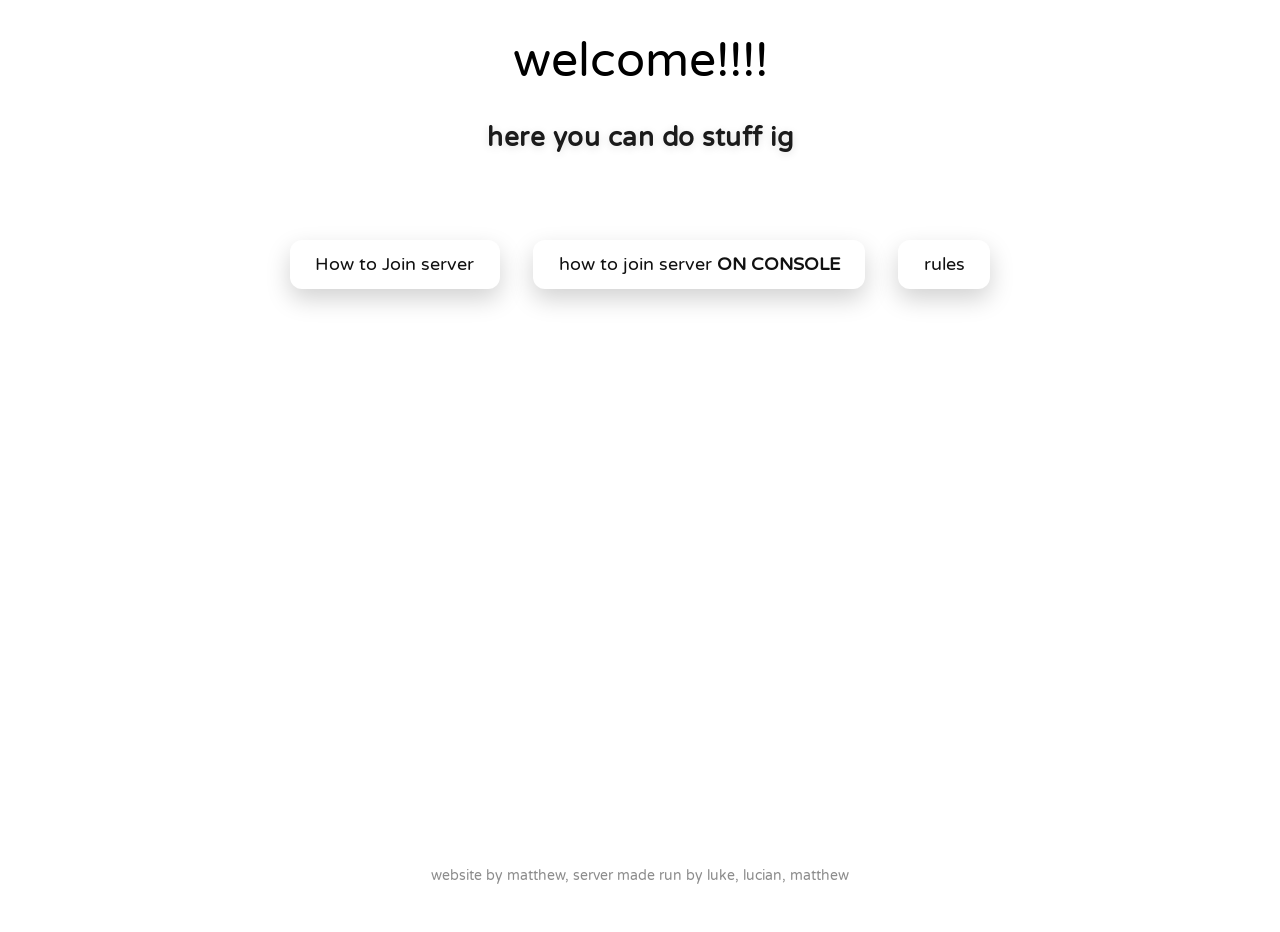
==== index.html @ 2d9a248e "vercel fix" ====
<!DOCTYPE html>
<html lang="en">
<head>
    <meta charset="UTF-8">
    <meta name="viewport" content="width=device-width, initial-scale=1.0">
    <link rel="stylesheet" href="index.css">
    <title>1N2 Minecraft website</title>
</head>
<body>
<div class="toptext">
    <h1 class="welcome-toptext">welcome!!!!</h1>
    <h3 class="desc-toptext">here you can do stuff ig</h3>
</div>
<div class="buttons">
    <a class="button-link" href="joinserver/joinserver.html">How to Join server</a>
    <a class="button-link" href="joinserveronconsole/joinserveronconsole.html">how to join server <b>ON CONSOLE</b></a>
    <a class="button-link" href="rules/rules.html">rules</a>
</div>

<div class="watermark">website by matthew, server made run by luke, lucian, matthew</div>

</body>
</html>
---- index.css ----
@import url('https://fonts.googleapis.com/css2?family=Varela+Round&display=swap');

/* how to use */
/* .class-name {
  font-family: "Varela Round", sans-serif;
  font-weight: 400;
  font-style: normal;
} */

body {
    margin: 0;
    min-height: 100vh;
    background: #ffffff;
    position: relative;
    overflow-x: hidden;
}


.welcome-toptext {
    font-size: 3em;
    font-family: "Varela Round", sans-serif;
    font-weight: 400;
    font-style: normal;
}

.desc-toptext {
    font-size: 1.6rem;
    font-family: "Varela Round", sans-serif;
    font-weight: 600;
    letter-spacing: 0.5px;
    color: #1b1b1b;
    text-shadow: 0 2px 8px rgba(0, 0, 0, 0.12);
}

.toptext {
    text-align: center;
    font-family: "Varela Round", sans-serif;
    position: relative;
    z-index: 1;
}

.buttons {
    padding: 2rem;
    font-size: 4rem;
    font-family: "Varela Round", sans-serif;
    font-weight: 400;
    font-style: normal;
    text-align: center;
    position: relative;
    z-index: 1;
}

.buttons button {
    font-size: 1.1rem;
    padding: 0.9rem 1.6rem;
    margin: 0.5rem;
    border: 0;
    border-radius: 0.75rem;
    background: #ffffff;
    color: #111;
    box-shadow: 0 10px 24px rgba(0, 0, 0, 0.18);
    cursor: pointer;
    transition: transform 150ms ease, box-shadow 150ms ease, background 150ms ease;
}

.buttons button:hover {
    transform: translateY(-2px);
    box-shadow: 0 14px 28px rgba(0, 0, 0, 0.22);
    background: #f7f7f7;
}

.buttons button:active {
    transform: translateY(0);
    box-shadow: 0 8px 18px rgba(0, 0, 0, 0.2);
}

.buttons button:focus-visible {
    outline: 3px solid rgba(17, 17, 17, 0.3);
    outline-offset: 3px;
}

.button-link {
    display: inline-block;
    text-decoration: none;
    font-size: 1.1rem;
    padding: 0.9rem 1.6rem;
    margin: 0.5rem;
    border: 0;
    border-radius: 0.75rem;
    background: #ffffff;
    color: #111;
    box-shadow: 0 10px 24px rgba(0, 0, 0, 0.18);
    cursor: pointer;
    transition: transform 150ms ease, box-shadow 150ms ease, background 150ms ease;
}

.button-link:hover {
    transform: translateY(-2px);
    box-shadow: 0 14px 28px rgba(0, 0, 0, 0.22);
    background: #f7f7f7;
}

.button-link:active {
    transform: translateY(0);
    box-shadow: 0 8px 18px rgba(0, 0, 0, 0.2);
}

.button-link:focus-visible {
    outline: 3px solid rgba(17, 17, 17, 0.3);
    outline-offset: 3px;
}

.watermark {
    position: fixed;
    left: 50%;
    bottom: 16px;
    transform: translateX(-50%);
    font-size: 0.85rem;
    font-family: "Varela Round", sans-serif;
    color: rgba(0, 0, 0, 0.45);
    text-align: center;
    pointer-events: none;
    user-select: none;
    z-index: 1;
}
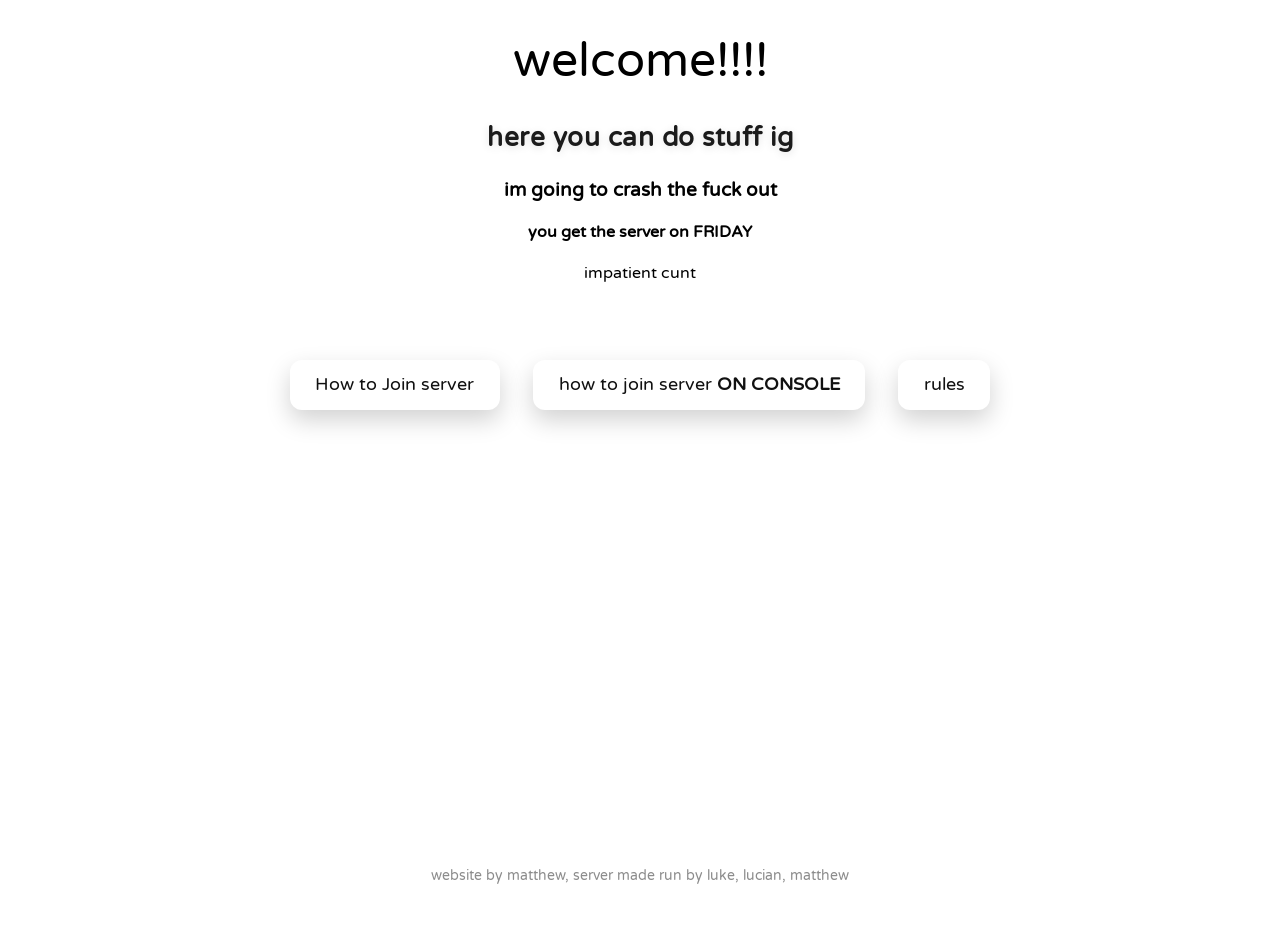
==== commit 19a2d94d: "something 3" ====
--- a/index.html
+++ b/index.html
@@ -10,6 +10,9 @@
 <div class="toptext">
     <h1 class="welcome-toptext">welcome!!!!</h1>
     <h3 class="desc-toptext">here you can do stuff ig</h3>
+    <h3>im going to crash the fuck out</h3>
+    <h4>you get the server on FRIDAY</h4>
+    <p>impatient cunt</p>
 </div>
 <div class="buttons">
     <a class="button-link" href="joinserver/joinserver.html">How to Join server</a>
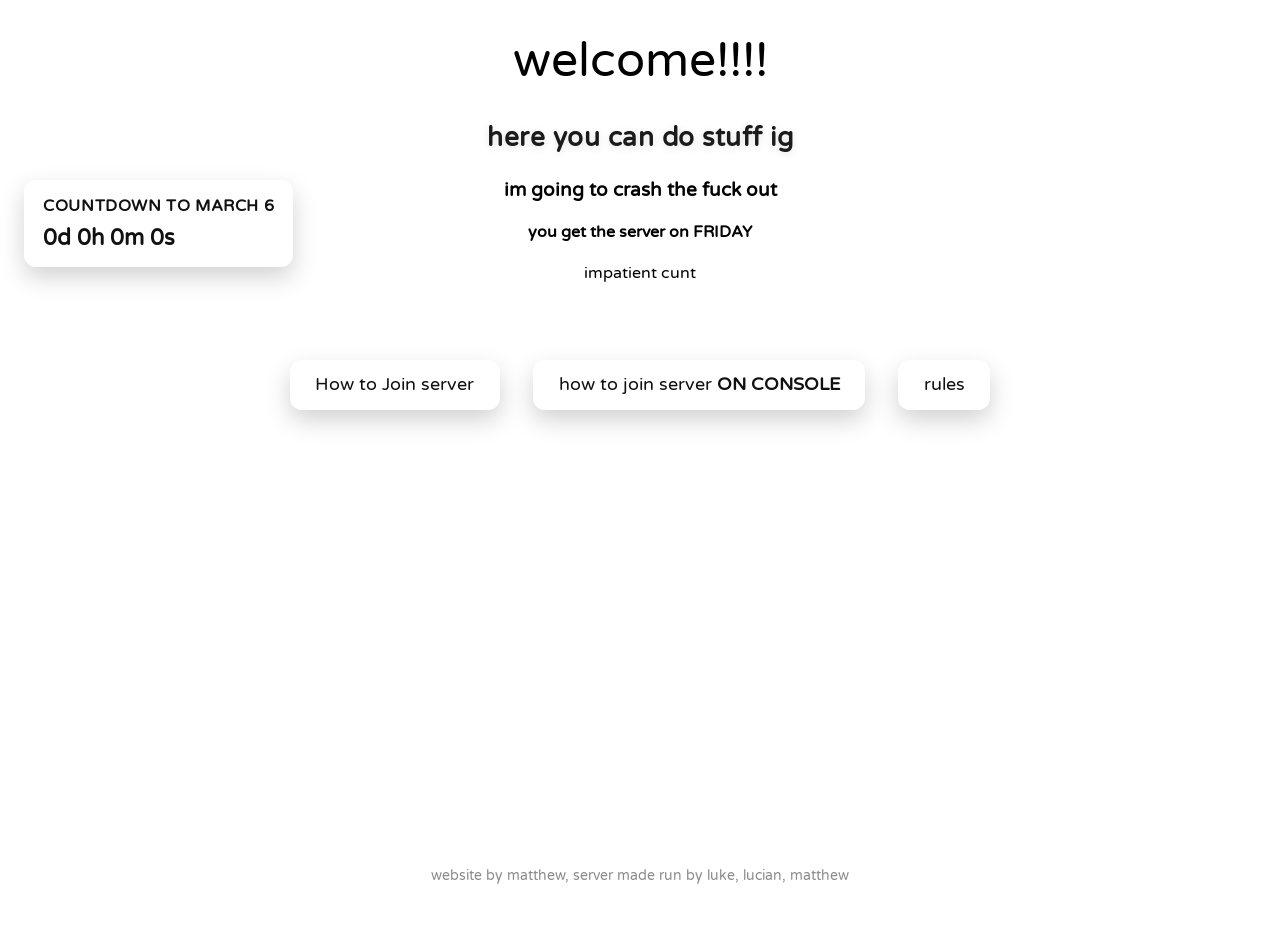
==== commit 436bdd48: "added countdown" ====
--- a/index.html
+++ b/index.html
@@ -20,7 +20,34 @@
     <a class="button-link" href="rules/rules.html">rules</a>
 </div>
 
+<div id="countdown" aria-live="polite">
+    <h2>countdown to march 6</h2>
+    <div class="countdown-value" id="countdown-value">loading...</div>
+</div>
+
 <div class="watermark">website by matthew, server made run by luke, lucian, matthew</div>
+
+<script>
+const targetDate = new Date("2026-03-06T00:00:00Z");
+
+function updateCountdown() {
+  const now = new Date();
+  let diff = targetDate - now;
+
+  if (diff < 0) diff = 0;
+
+  const days = Math.floor(diff / (1000 * 60 * 60 * 24));
+  const hours = Math.floor((diff / (1000 * 60 * 60)) % 24);
+  const minutes = Math.floor((diff / (1000 * 60)) % 60);
+  const seconds = Math.floor((diff / 1000) % 60);
+
+  document.getElementById("countdown-value").textContent =
+    `${days}d ${hours}h ${minutes}m ${seconds}s`;
+}
+
+setInterval(updateCountdown, 1000);
+updateCountdown();
+</script>
 
 </body>
 </html>
--- a/index.css
+++ b/index.css
@@ -48,6 +48,32 @@
     text-align: center;
     position: relative;
     z-index: 1;
+}
+
+#countdown {
+    position: fixed;
+    left: 24px;
+    top: 180px;
+    background: #ffffff;
+    padding: 1rem 1.2rem;
+    border-radius: 0.75rem;
+    box-shadow: 0 10px 24px rgba(0, 0, 0, 0.18);
+    font-family: "Varela Round", sans-serif;
+    color: #111;
+    z-index: 1;
+    text-align: left;
+}
+
+#countdown h2 {
+    margin: 0 0 0.5rem;
+    font-size: 1rem;
+    letter-spacing: 0.6px;
+    text-transform: uppercase;
+}
+
+.countdown-value {
+    font-size: 1.4rem;
+    font-weight: 600;
 }
 
 .buttons button {
@@ -123,3 +149,12 @@
     user-select: none;
     z-index: 1;
 }
+
+@media (max-width: 700px) {
+    #countdown {
+        position: static;
+        margin: 0 auto 2rem;
+        width: min(90%, 420px);
+        text-align: center;
+    }
+}
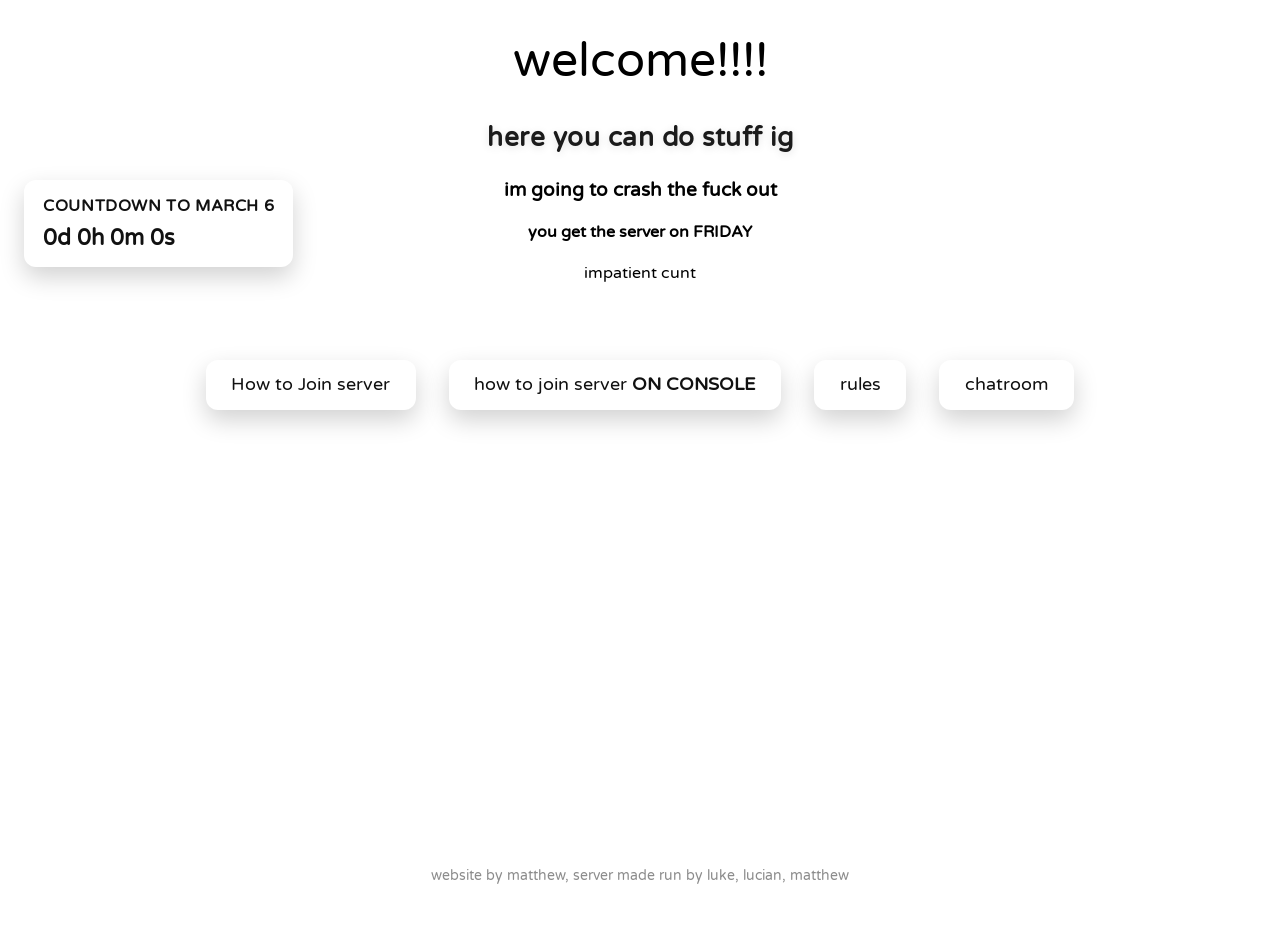
==== commit b49c54d1: "added chatroom" ====
--- a/index.html
+++ b/index.html
@@ -18,6 +18,7 @@
     <a class="button-link" href="joinserver/joinserver.html">How to Join server</a>
     <a class="button-link" href="joinserveronconsole/joinserveronconsole.html">how to join server <b>ON CONSOLE</b></a>
     <a class="button-link" href="rules/rules.html">rules</a>
+    <a class="button-link" href="chatroom/chatroom.html">chatroom</a>
 </div>
 
 <div id="countdown" aria-live="polite">
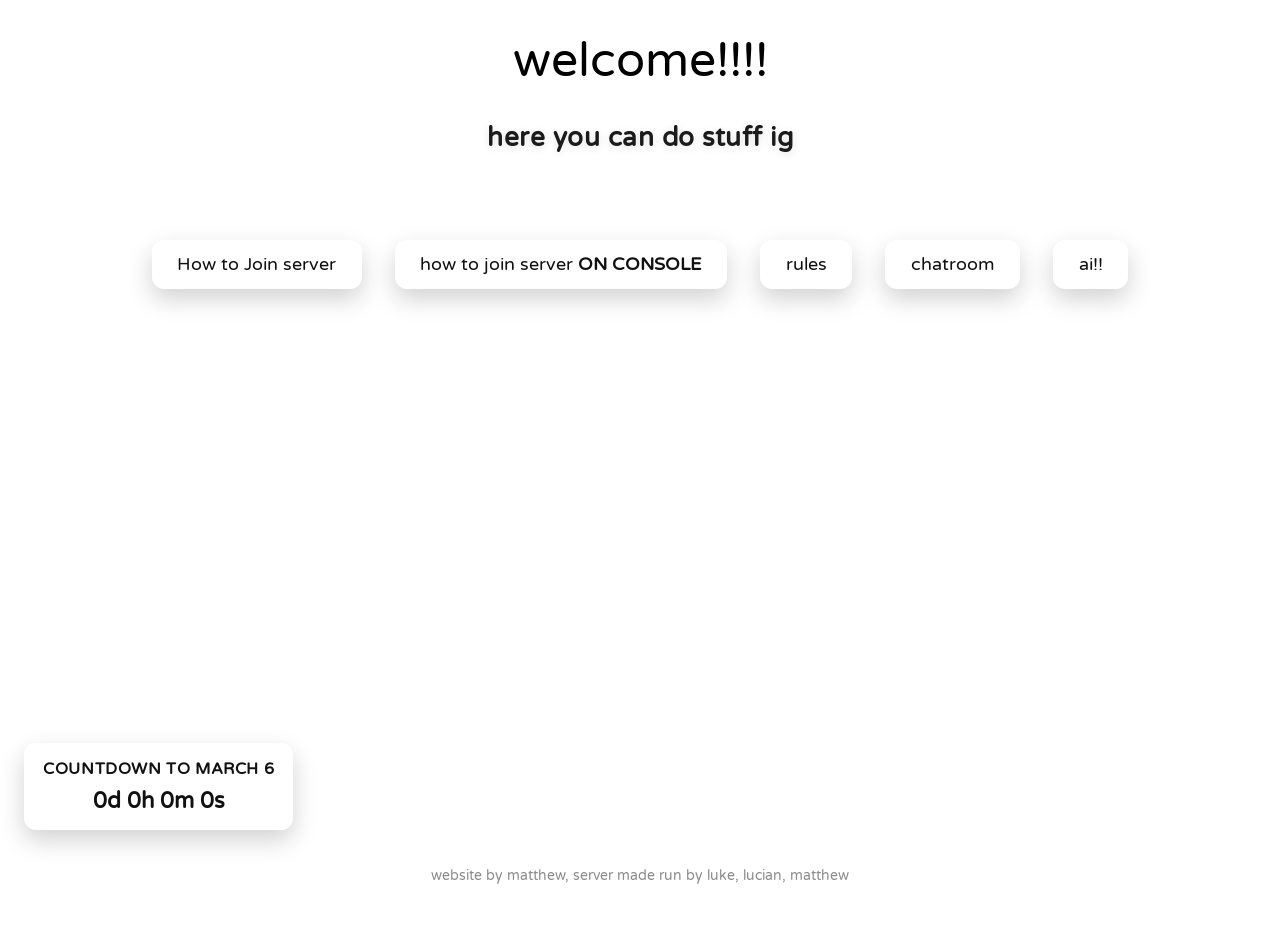
==== commit 175b3081: "fixed alot of stuff" ====
--- a/index.html
+++ b/index.html
@@ -10,15 +10,16 @@
 <div class="toptext">
     <h1 class="welcome-toptext">welcome!!!!</h1>
     <h3 class="desc-toptext">here you can do stuff ig</h3>
-    <h3>im going to crash the fuck out</h3>
+    <!-- <h3>im going to crash the fuck out</h3>
     <h4>you get the server on FRIDAY</h4>
-    <p>impatient cunt</p>
+    <p>impatient cunt</p> -->
 </div>
 <div class="buttons">
     <a class="button-link" href="joinserver/joinserver.html">How to Join server</a>
     <a class="button-link" href="joinserveronconsole/joinserveronconsole.html">how to join server <b>ON CONSOLE</b></a>
     <a class="button-link" href="rules/rules.html">rules</a>
     <a class="button-link" href="chatroom/chatroom.html">chatroom</a>
+    <a class="button-link" href="AI-chatbot/ai-chatbot.html">ai!!</a>
 </div>
 
 <div id="countdown" aria-live="polite">
--- a/index.css
+++ b/index.css
@@ -53,7 +53,7 @@
 #countdown {
     position: fixed;
     left: 24px;
-    top: 180px;
+    bottom: 70px;
     background: #ffffff;
     padding: 1rem 1.2rem;
     border-radius: 0.75rem;
@@ -61,7 +61,7 @@
     font-family: "Varela Round", sans-serif;
     color: #111;
     z-index: 1;
-    text-align: left;
+    text-align: center;
 }
 
 #countdown h2 {
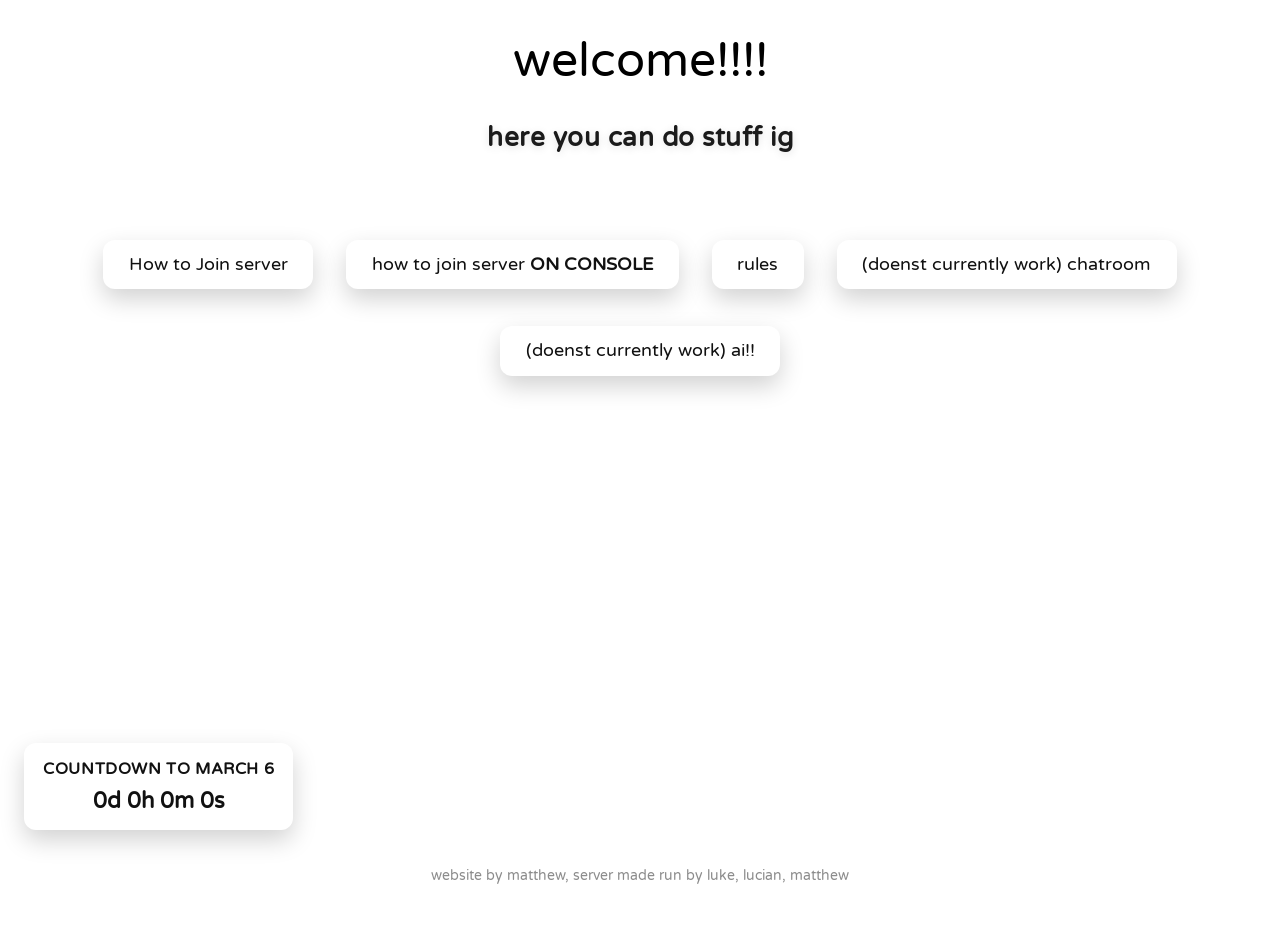
==== commit 666f68e7: "something 4" ====
--- a/index.html
+++ b/index.html
@@ -18,8 +18,8 @@
     <a class="button-link" href="joinserver/joinserver.html">How to Join server</a>
     <a class="button-link" href="joinserveronconsole/joinserveronconsole.html">how to join server <b>ON CONSOLE</b></a>
     <a class="button-link" href="rules/rules.html">rules</a>
-    <a class="button-link" href="chatroom/chatroom.html">chatroom</a>
-    <a class="button-link" href="AI-chatbot/ai-chatbot.html">ai!!</a>
+    <a class="button-link" href="chatroom/chatroom.html">(doenst currently work) chatroom</a>
+    <a class="button-link" href="AI-chatbot/ai-chatbot.html">(doenst currently work) ai!!</a>
 </div>
 
 <div id="countdown" aria-live="polite">
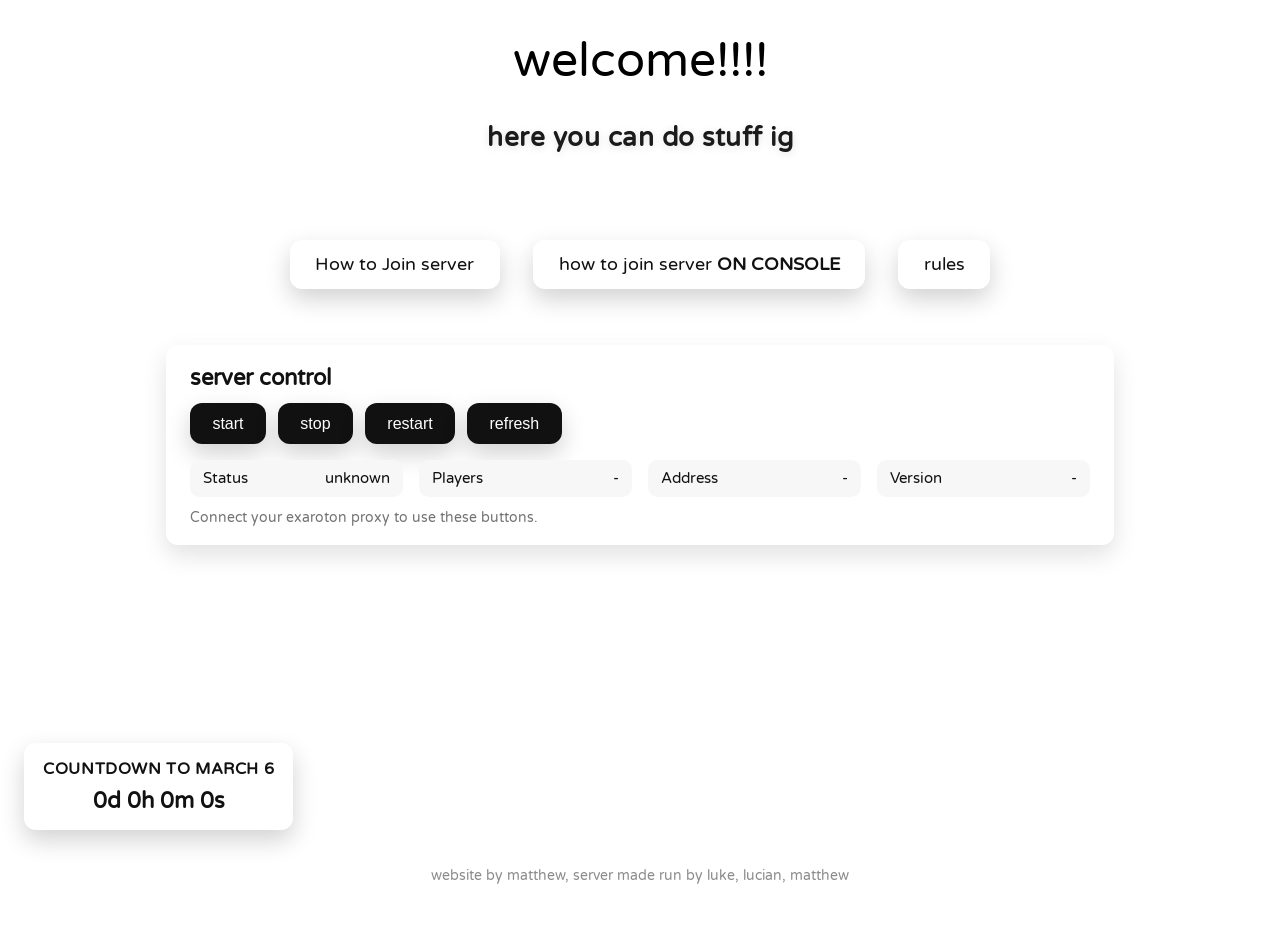
==== commit edf413a0: "big big stuff but had to removed ai and chatroom" ====
--- a/index.html
+++ b/index.html
@@ -18,9 +18,26 @@
     <a class="button-link" href="joinserver/joinserver.html">How to Join server</a>
     <a class="button-link" href="joinserveronconsole/joinserveronconsole.html">how to join server <b>ON CONSOLE</b></a>
     <a class="button-link" href="rules/rules.html">rules</a>
-    <a class="button-link" href="chatroom/chatroom.html">(doenst currently work) chatroom</a>
-    <a class="button-link" href="AI-chatbot/ai-chatbot.html">(doenst currently work) ai!!</a>
+    <!-- <a class="button-link" href="chatroom/chatroom.html">(doenst currently work) chatroom</a>
+    <a class="button-link" href="AI-chatbot/ai-chatbot.html">(doenst currently work) ai!!</a> -->
 </div>
+
+<section class="server-panel" id="server-panel">
+    <h2>server control</h2>
+    <div class="server-actions">
+        <button data-action="start">start</button>
+        <button data-action="stop">stop</button>
+        <button data-action="restart">restart</button>
+        <button data-action="refresh">refresh</button>
+    </div>
+    <div class="server-details">
+        <div class="detail"><span>Status</span><span id="server-status">unknown</span></div>
+        <div class="detail"><span>Players</span><span id="server-players">-</span></div>
+        <div class="detail"><span>Address</span><span id="server-address">-</span></div>
+        <div class="detail"><span>Version</span><span id="server-version">-</span></div>
+    </div>
+    <p class="server-note" id="server-note">Connect your exaroton proxy to use these buttons.</p>
+</section>
 
 <div id="countdown" aria-live="polite">
     <h2>countdown to march 6</h2>
@@ -51,5 +68,7 @@
 updateCountdown();
 </script>
 
+<script src="exaroton.js"></script>
+
 </body>
 </html>
--- a/index.css
+++ b/index.css
@@ -136,6 +136,81 @@
     outline-offset: 3px;
 }
 
+.server-panel {
+    max-width: 900px;
+    margin: 1rem auto 2.5rem;
+    padding: 1.2rem 1.5rem;
+    border-radius: 0.75rem;
+    background: #ffffff;
+    box-shadow: 0 10px 24px rgba(0, 0, 0, 0.12);
+    font-family: "Varela Round", sans-serif;
+    color: #111;
+}
+
+.server-panel h2 {
+    margin: 0 0 0.75rem;
+    font-size: 1.4rem;
+    text-transform: lowercase;
+}
+
+.server-actions {
+    display: flex;
+    flex-wrap: wrap;
+    gap: 0.75rem;
+    margin-bottom: 1rem;
+}
+
+.server-actions button {
+    padding: 0.7rem 1.4rem;
+    border-radius: 0.75rem;
+    border: 0;
+    background: #111;
+    color: #fff;
+    cursor: pointer;
+    font-size: 1rem;
+    transition: transform 150ms ease, box-shadow 150ms ease, background 150ms ease;
+    box-shadow: 0 10px 24px rgba(0, 0, 0, 0.18);
+}
+
+.server-actions button:hover {
+    transform: translateY(-2px);
+    box-shadow: 0 14px 28px rgba(0, 0, 0, 0.22);
+}
+
+.server-actions button:active {
+    transform: translateY(0);
+    box-shadow: 0 8px 18px rgba(0, 0, 0, 0.2);
+}
+
+.server-actions button:disabled {
+    opacity: 0.6;
+    cursor: not-allowed;
+    box-shadow: none;
+}
+
+.server-details {
+    display: grid;
+    grid-template-columns: repeat(auto-fit, minmax(180px, 1fr));
+    gap: 0.75rem 1rem;
+    margin-bottom: 0.75rem;
+}
+
+.server-details .detail {
+    display: flex;
+    justify-content: space-between;
+    gap: 0.5rem;
+    padding: 0.6rem 0.8rem;
+    border-radius: 0.6rem;
+    background: #f7f7f7;
+    font-size: 0.95rem;
+}
+
+.server-note {
+    margin: 0;
+    color: rgba(0, 0, 0, 0.55);
+    font-size: 0.9rem;
+}
+
 .watermark {
     position: fixed;
     left: 50%;
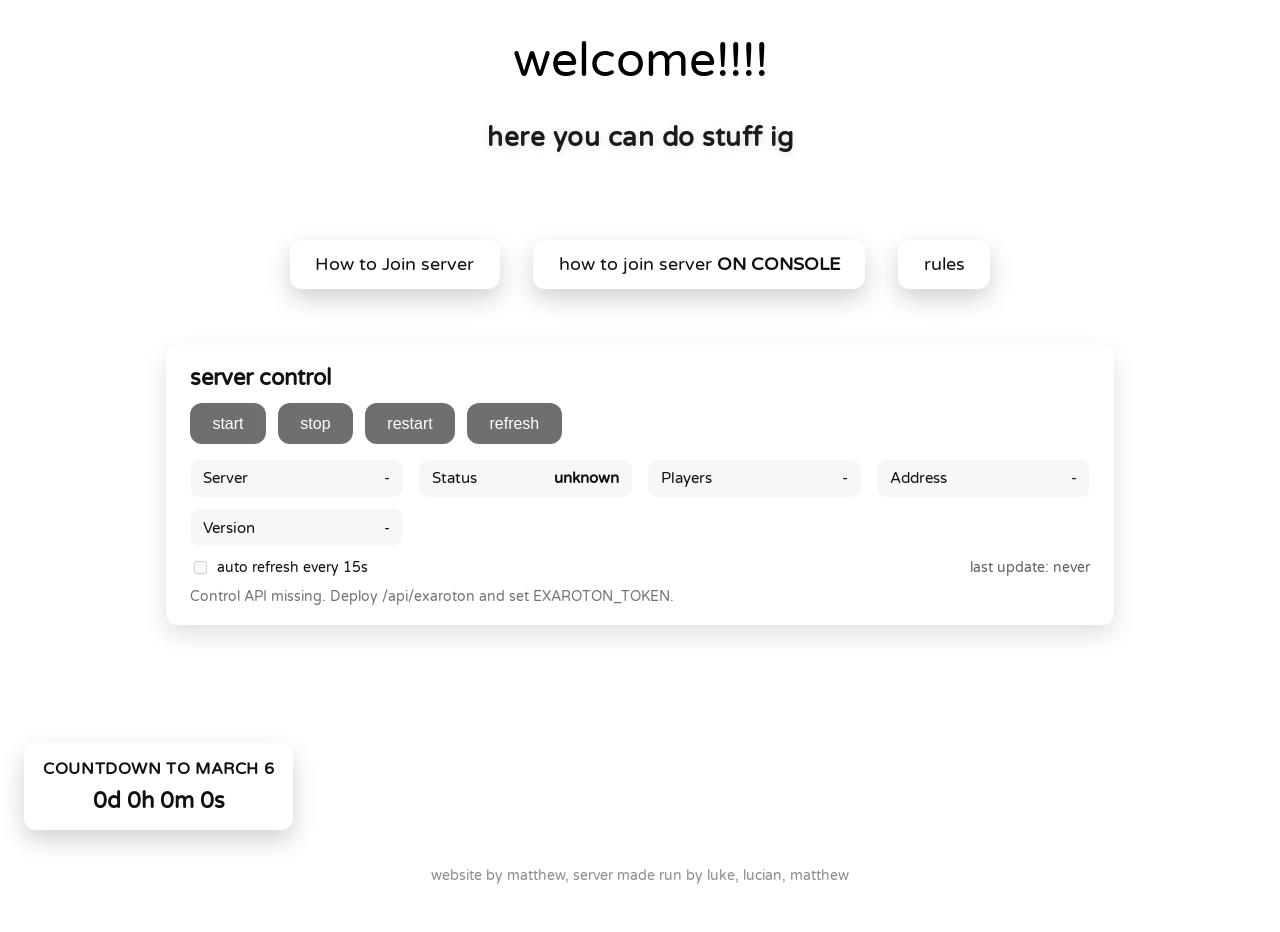
==== commit 549e3bfd: "fixes" ====
--- a/index.html
+++ b/index.html
@@ -31,12 +31,20 @@
         <button data-action="refresh">refresh</button>
     </div>
     <div class="server-details">
+        <div class="detail"><span>Server</span><span id="server-name">-</span></div>
         <div class="detail"><span>Status</span><span id="server-status">unknown</span></div>
         <div class="detail"><span>Players</span><span id="server-players">-</span></div>
         <div class="detail"><span>Address</span><span id="server-address">-</span></div>
         <div class="detail"><span>Version</span><span id="server-version">-</span></div>
     </div>
-    <p class="server-note" id="server-note">Connect your exaroton proxy to use these buttons.</p>
+    <div class="server-meta">
+        <label class="server-autorefresh" for="server-autorefresh">
+            <input type="checkbox" id="server-autorefresh" checked>
+            auto refresh every 15s
+        </label>
+        <span class="server-updated">last update: <span id="server-updated">never</span></span>
+    </div>
+    <p class="server-note" id="server-note" role="status" aria-live="polite">Connect your exaroton proxy to use these buttons.</p>
 </section>
 
 <div id="countdown" aria-live="polite">
--- a/index.css
+++ b/index.css
@@ -205,6 +205,58 @@
     font-size: 0.95rem;
 }
 
+.server-details .detail span:last-child {
+    text-align: right;
+}
+
+#server-status {
+    font-weight: 700;
+}
+
+#server-status[data-state="online"] {
+    color: #0f8a2e;
+}
+
+#server-status[data-state="offline"],
+#server-status[data-state="crashed"] {
+    color: #b11e1e;
+}
+
+#server-status[data-state="starting"],
+#server-status[data-state="stopping"],
+#server-status[data-state="restarting"],
+#server-status[data-state="saving"],
+#server-status[data-state="loading"],
+#server-status[data-state="pending"],
+#server-status[data-state="transferring"],
+#server-status[data-state="preparing"] {
+    color: #9b5f00;
+}
+
+.server-meta {
+    display: flex;
+    justify-content: space-between;
+    align-items: center;
+    gap: 0.8rem;
+    margin-bottom: 0.7rem;
+    font-size: 0.9rem;
+}
+
+.server-autorefresh {
+    display: inline-flex;
+    align-items: center;
+    gap: 0.45rem;
+    cursor: pointer;
+}
+
+.server-autorefresh input {
+    accent-color: #111;
+}
+
+.server-updated {
+    color: rgba(0, 0, 0, 0.62);
+}
+
 .server-note {
     margin: 0;
     color: rgba(0, 0, 0, 0.55);
@@ -232,4 +284,9 @@
         width: min(90%, 420px);
         text-align: center;
     }
-}
+
+    .server-meta {
+        flex-direction: column;
+        align-items: flex-start;
+    }
+}
